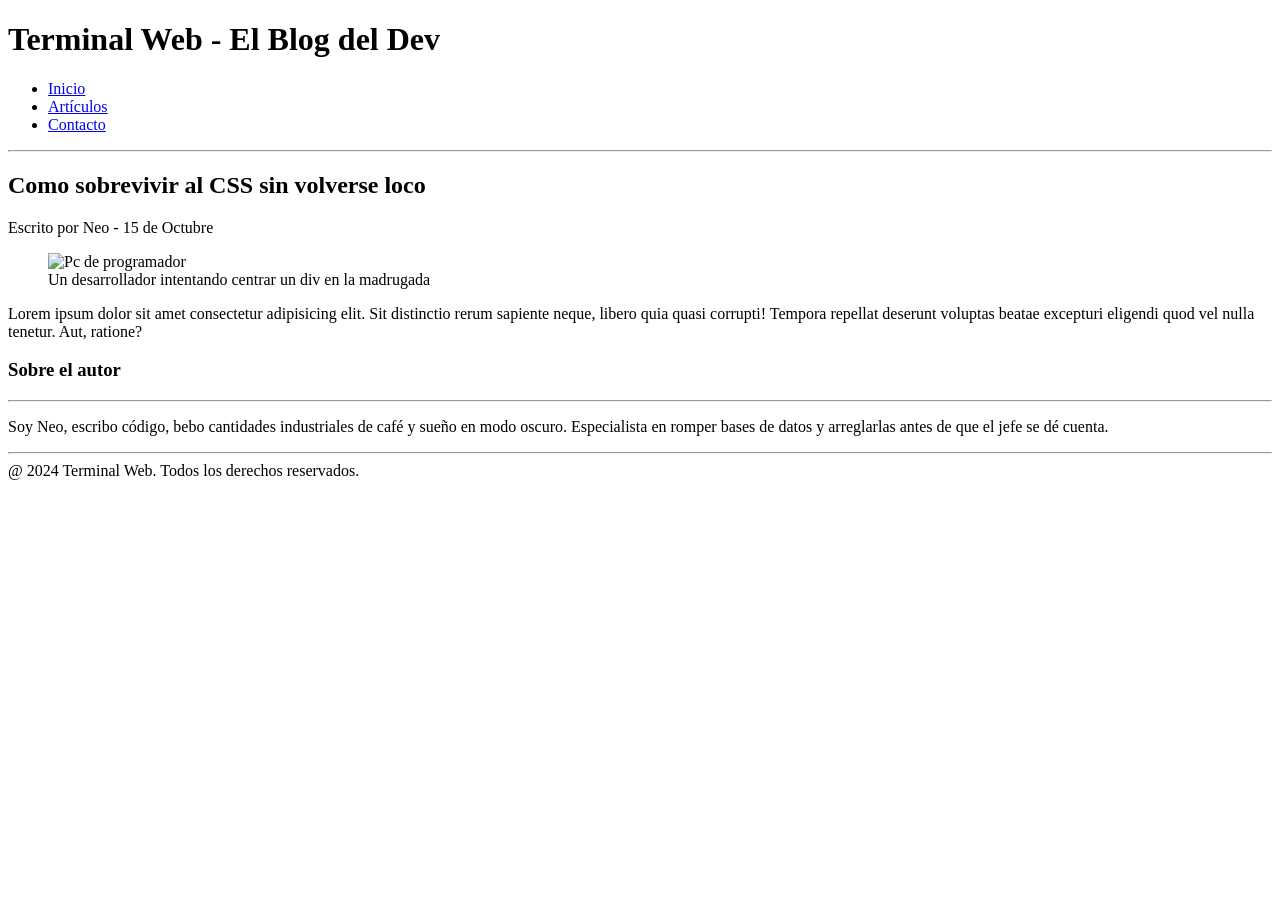
==== 02-Blog-Hacker/index.html @ 3d8863a1 "Blog del Hacker finalizado" ====
<!DOCTYPE html>
<html lang="en">
<head>
    <meta charset="UTF-8">
    <meta name="viewport" content="width=device-width, initial-scale=1.0">
    <title>Blog Hacker - Follow the white rabbit...</title>
</head>
<body>
    <header>
        <h1> Terminal Web - El Blog del Dev</h1>
        <nav>
            <!--Acá pensé que eran botones los que iban, luego entendí que los botones
            solo son para acciones y todo lo que sea navegar en la página se hace con nav y listas-->
            <ul>
                <!--Acá pensaba ponerle target="_blank" pero después entendí que eso es para que vaya a otra pestaña
                y que no es necesario ya que href="#" se pone cuando queres que el link sea un anclaje a otra parte de esta
                misma página-->
                <li><a href="#">Inicio</a></li>
                <li><a href="#">Artículos</a></li>
                <li><a href="#">Contacto</a></li>
            </ul>
        </nav>
    </header>
    <hr>
    <main>
        <!--¿Acá no empezaría una section?-->
        <article>
            <h2>Como sobrevivir al CSS sin volverse loco</h2>
            <p>Escrito por Neo - 15 de Octubre</p>
            <figure>
                <img src="assets/hacker-setup.jpg" alt="Pc de programador" height="210">
                <figcaption>Un desarrollador intentando centrar un div en la madrugada</figcaption>
            </figure>
            <p>Lorem ipsum dolor sit amet consectetur adipisicing elit. Sit distinctio rerum sapiente neque, libero quia quasi corrupti! Tempora repellat deserunt voluptas beatae excepturi eligendi quod vel nulla tenetur. Aut, ratione?</p>
        </article>
        <aside>
            <h3>Sobre el autor</h3>
            <hr>
            <p>Soy Neo, escribo código, bebo cantidades industriales de café y sueño en modo oscuro.
            Especialista en romper bases de datos y arreglarlas antes de que el jefe se dé cuenta.</p>
        </aside>
        <hr>
        <!--¡La section terminaría acá! Englobando así los post más importantes
        ¿O al ser solo una no es necesario?-->
    </main>
    <footer>
        @ 2024 Terminal Web. Todos los derechos reservados.
    </footer>
</body>
</html>
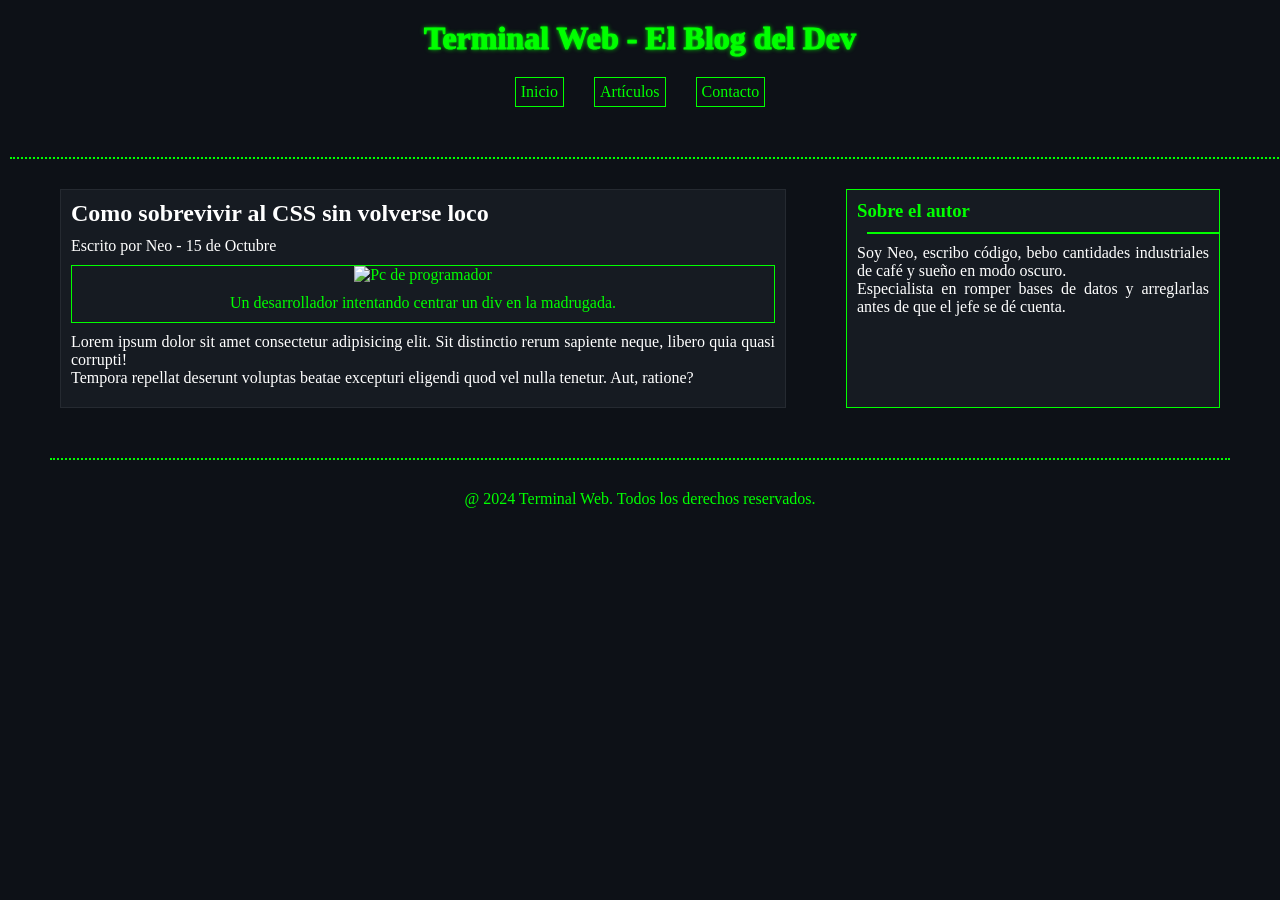
==== commit b1c2f62f: "Blog Hacker finalizado con css" ====
--- a/02-Blog-Hacker/index.html
+++ b/02-Blog-Hacker/index.html
@@ -4,17 +4,13 @@
     <meta charset="UTF-8">
     <meta name="viewport" content="width=device-width, initial-scale=1.0">
     <title>Blog Hacker - Follow the white rabbit...</title>
+    <link rel="stylesheet" href="style.css">
 </head>
 <body>
-    <header>
-        <h1> Terminal Web - El Blog del Dev</h1>
-        <nav>
-            <!--Acá pensé que eran botones los que iban, luego entendí que los botones
-            solo son para acciones y todo lo que sea navegar en la página se hace con nav y listas-->
-            <ul>
-                <!--Acá pensaba ponerle target="_blank" pero después entendí que eso es para que vaya a otra pestaña
-                y que no es necesario ya que href="#" se pone cuando queres que el link sea un anclaje a otra parte de esta
-                misma página-->
+    <header class="">
+        <h1 id="title"> Terminal Web - El Blog del Dev</h1>
+        <nav >
+            <ul class="navbar">
                 <li><a href="#">Inicio</a></li>
                 <li><a href="#">Artículos</a></li>
                 <li><a href="#">Contacto</a></li>
@@ -23,7 +19,51 @@
     </header>
     <hr>
     <main>
-        <!--¿Acá no empezaría una section?-->
+        <article>
+            <h2>Como sobrevivir al CSS sin volverse loco</h2>
+            <p>Escrito por Neo - 15 de Octubre</p>
+            <figure>
+                <img src="assets/hacker-setup.jpg" alt="Pc de programador" height="210">
+                <figcaption>Un desarrollador intentando centrar un div en la madrugada. </figcaption>
+            </figure>
+            <p>Lorem ipsum dolor sit amet consectetur adipisicing elit. Sit distinctio rerum sapiente neque, libero quia quasi corrupti! <br>
+                Tempora repellat deserunt voluptas beatae excepturi eligendi quod vel nulla tenetur. Aut, ratione?</p>
+        </article>
+        <aside>
+            <h3>Sobre el autor</h3>
+            <hr id="hr_article">
+            <p>Soy Neo, escribo código, bebo cantidades industriales de café y sueño en modo oscuro.<br>
+            Especialista en romper bases de datos y arreglarlas antes de que el jefe se dé cuenta.</p>
+        </aside>
+        <hr>
+    </main>
+    <footer>
+        @ 2024 Terminal Web. Todos los derechos reservados.
+    </footer>
+</body>
+</html>
+
+<!--
+código anterior
+<body>
+    <header>
+        <h1> Terminal Web - El Blog del Dev</h1>
+        <nav>
+            Acá pensé que eran botones los que iban, luego entendí que los botones
+            solo son para acciones y todo lo que sea navegar en la página se hace con nav y listas
+            <ul>
+                Acá pensaba ponerle target="_blank" pero después entendí que eso es para que vaya a otra pestaña
+                y que no es necesario ya que href="#" se pone cuando queres que el link sea un anclaje a otra parte de esta
+                misma página
+                <li><a href="#">Inicio</a></li>
+                <li><a href="#">Artículos</a></li>
+                <li><a href="#">Contacto</a></li>
+            </ul>
+        </nav>
+    </header>
+    <hr>
+    <main>
+        ¿Acá no empezaría una section?
         <article>
             <h2>Como sobrevivir al CSS sin volverse loco</h2>
             <p>Escrito por Neo - 15 de Octubre</p>
@@ -40,11 +80,12 @@
             Especialista en romper bases de datos y arreglarlas antes de que el jefe se dé cuenta.</p>
         </aside>
         <hr>
-        <!--¡La section terminaría acá! Englobando así los post más importantes
-        ¿O al ser solo una no es necesario?-->
+        ¡La section terminaría acá! Englobando así los post más importantes
+        ¿O al ser solo una no es necesario?
     </main>
     <footer>
         @ 2024 Terminal Web. Todos los derechos reservados.
     </footer>
 </body>
-</html>+
+-->
--- a/02-Blog-Hacker/style.css
+++ b/02-Blog-Hacker/style.css
@@ -0,0 +1,183 @@
+* {
+  box-sizing: border-box;
+  margin: 0;
+  padding: 0;
+}
+
+/*  */
+
+/* 
+Notas:
+Nº1: ESTO NO HACERLO EN EL BODY ENTERO SI QUIERO UN LAYOUT COMPLETO
+PORQUE CENTRA TODO SIN CONTROL
+display: flex;
+flex-direction: column;
+align-items: center;
+
+Nº2: DISPLAY FLEX AFECTA AL HIJO DIRECTO, NO A SUS HIJOS COMO EN ESTE CASO:
+<nav class="navbar">
+  <ul>
+    <li>...</li>
+  </ul>
+</nav>
+LOS LI NO SE VAN A ALINEAR GRACIAS A DISPLAY FLEX
+
+Nº3: text-align: center; NO CONTROLA DISTRIBUCIÓN DE LINKS
+
+Nº4: SI VOY A USAR FLEX DEBO USARLO BIEN, DEFINIENDO DIRECCION Y DISTRIBUCION DEL FLEX
+FLEX NECESITA DIRECCIÓN Y UN OBJETIVO CLARO
+NO SOLO USAR:
+display: flex;
+align-items: center;
+
+Nº5: REVISAR LAS CLASES DE LO QUE QUIERO MODIFICAR
+
+Nº6: GAP NO SEPARA LINKS, SEPARA HIJOS DIRECTOS EN UN
+CONTENEDOR FLEX/GRID
+
+Nº7 Height Delimita el contenido, si se quiere hacer dinamico hay que sacarlo
+
+Nº8 PARA LAYOUT HORIZONTAL DE 1 FILA DEBEMOS USAR FLEX, NO GRID
+GRID ES CUANDO SE SUMAN FILAS Y COLUMNAS
+
+Nº9 FLEX:1; AYUDA A QUE EL CONTENIDO SE ACOMODE MEJOR, CRECIENDO Y OCUPANDO ESPACIO DISPONIBLE
+
+Nº10 FLEX:WRAP; DEJA QUE LOS ELEMENTOS BAJEN DE LINEA SI NO ENTRAN
+
+Nº11 MARGIN AFECTA AL ELEMENTO, NO A SUS HIJOS
+
+
+*/
+
+body{
+    background-color: #0D1117; /* colro de fondo */
+    color: #01FF00; /* color de letras */
+}
+
+header{
+    display: flex; /* activo flex */
+    text-align: center; /* alineo el contenido en linea (h1-p) al centro */
+    flex-direction: column; /* acomodo los elementos en columna */
+    padding: 20px; /* agrego padding dentro del header para separar */
+}
+
+.navbar{
+    margin: 20px; /* le agrego margin a la navbar para separarla del titulo */
+}
+
+a{
+    color: #01FF00; /* cambio el color por defecto de los links del navbar*/
+    text-decoration: none; /* Le quito a los links la decoración (la barra de subrayado) */
+}
+
+ul{
+    display: flex; /* activo flex en la lista */
+    justify-content: center; /* alineo los elementos al centro */
+    gap: 30px; /* creo espacio entre elementos */
+    list-style: none; /* quito los estilos de la lista para que se vea solo el texto */
+}
+
+li{
+    border: 1px solid #01FF00 ; /* le agrego borde a cada lista */
+    padding: 5px; /* agrego espacio entre el borde de la lista y el texto */
+}
+
+main{
+    display: flex; /* activo flex en el main */
+    flex-wrap: wrap; /* Permite que los elementos bajen de linea si no hay suficiente 
+    espacio horizontal, sino pueden superponerse */
+    gap: 20px; /* Separo un poco más article y aside */
+    max-width: 1200px; /* evita que el contenido se estire de más en 
+    pantallas anchas */
+    margin: 0 auto;    /* centra el main dentro del body */
+}
+
+article > * {
+  margin-bottom: 10px; /* Agrego margen entre todos los contenidos del articulo 
+  el selector > indica que afecta solo a los HIJOS DIRECTOS*/
+}
+
+figure > * {
+  margin-bottom: 10px; /* Agrego margen entre todos los contenidos de la figure
+  el selector > indica que afecta solo a los HIJOS DIRECTOS*/
+}
+
+figure {
+    text-align: center; /* centra elementos inline o inline-block
+    como img y figcaption */
+}
+
+figure img {
+    max-width: 95%;   /* evita que la imagen se salga del contenedor */
+    height: auto; /* Mantiene la proporción original de la imagen al cambiar su
+    tamaño */
+}
+
+p{
+    color: white;
+}
+
+h2{
+    color: white;
+}
+
+#title{
+    color: #01FF00;
+    font-weight: bold; /* sirve para destacar el titulo, hace más gruesa la negrita de la letra */
+    -webkit-text-stroke: 1px #01FF00; /* crea un contorno alrededor de la letra
+    1px es el grosor del contorno y el otro es el color 
+    -webkit- suele verso solo en navegadores basados en webkit*/
+    text-shadow: 0 0 2px #01FF00, 0 0 5px #01FF00; /* Permite agregar sombras o resplandor
+    al texto: text-shadow: offset-x offset-y blur-radius color;
+    offset-x -> desplazamiento horizontal de la sombra
+    offset-y -> desplazamiento vertical de la sombra
+    blur-radius -> lo difuso de la sombra
+    color -> el color de la sombra
+    0 0 2px #01FF00 sin desplazamientos de lado, sombra alrededor de la letra, resplandor pequeño
+    0 0 5px #01FF00 lo mismo que arriba pero más resplandor
+    la superposición de dos sombras genera un efecto neón
+     */
+}
+
+article{
+    padding: 10px;
+    margin: 20px;
+    flex: 2; /* Da proporcion de espacio al usar flex, sus contenidos deben respetarlas 
+    si se quitan los contenidos de articulo y aside se ponen uno debajo del otro*/
+    background-color: #161B22; 
+    border: 1px solid #252A31; /* Agrega un borde sólido al articulo */
+    text-align: justify; /* Alinea el texto como justificado */
+}
+
+aside{
+    padding: 10px;
+    margin: 20px;
+    flex: 1;/* Da proporcion de espacio al usar flex, sus contenidos deben respetarlas 
+    si se quitan los contenidos de articulo y aside se ponen uno debajo del otro*/
+    background-color: #161B22;
+    text-align: justify; 
+    border: 1px solid #01FF00;
+}
+
+figure{
+    text-align:center;
+    border: 1px solid #01FF00;
+}
+
+hr {
+    width: 100%; /* Hace que el hr ocule la totalidad del ancho de su contenedor */
+    margin: 10px; /* agrega margenes alrededor */
+    border: none; /* quita el borde del hr */
+    height: 1px; /* cambia la altura del hr */
+    border-top: 2px dotted #01FF00; /* hace que la linea del hr sea punteada y verde */
+}
+
+#hr_article{
+    border-top: 2px solid #01FF00; /* cambia de modo punteado a linea entera solo en
+    este hr */
+}
+
+footer{
+    margin: 20px;
+    text-align: center;
+}
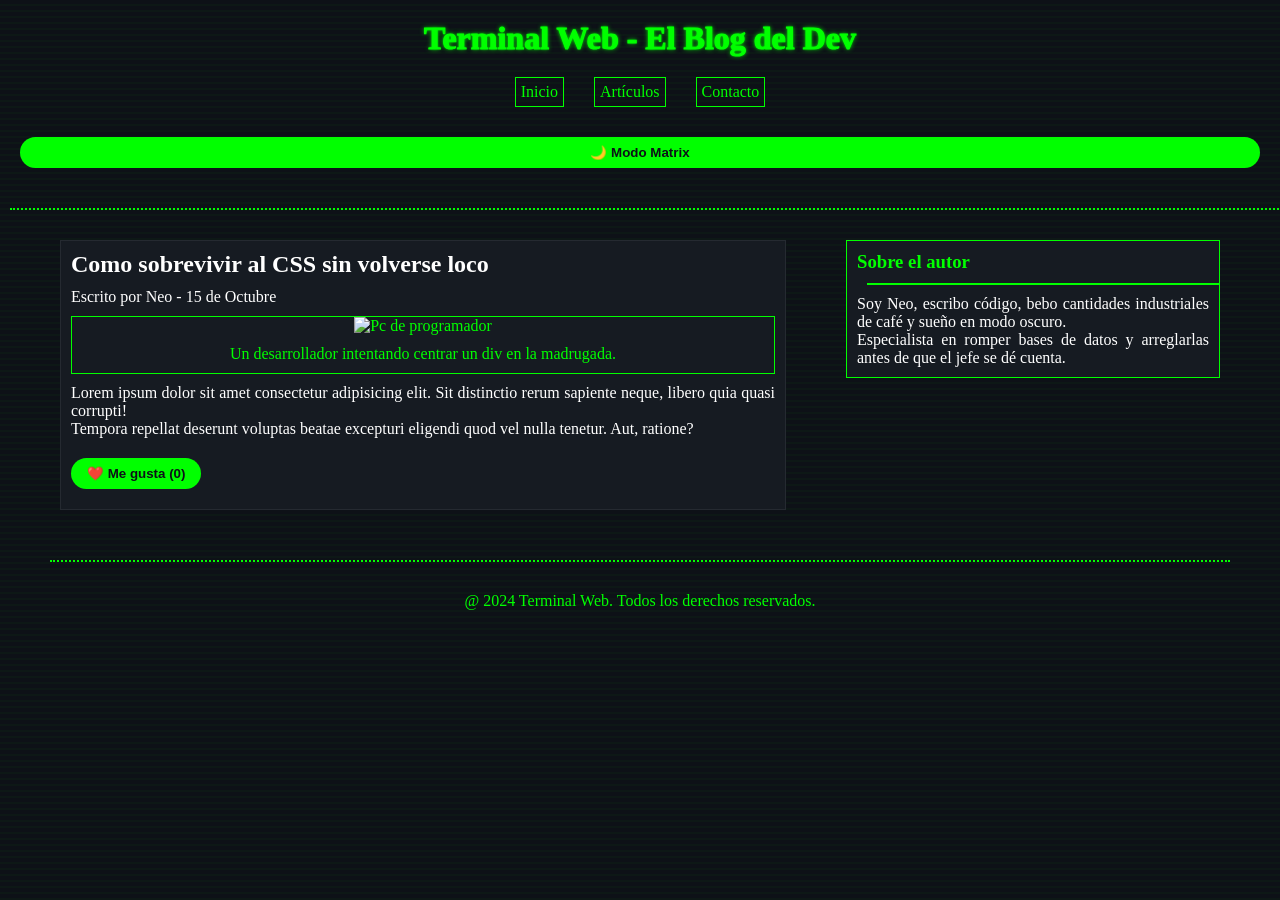
==== commit 3ee7a9df: "Javascript en todos los proyectos" ====
--- a/02-Blog-Hacker/index.html
+++ b/02-Blog-Hacker/index.html
@@ -5,6 +5,7 @@
     <meta name="viewport" content="width=device-width, initial-scale=1.0">
     <title>Blog Hacker - Follow the white rabbit...</title>
     <link rel="stylesheet" href="style.css">
+    <script src="blog.js" defer></script>
 </head>
 <body>
     <header class="">
@@ -41,7 +42,6 @@
         @ 2024 Terminal Web. Todos los derechos reservados.
     </footer>
 </body>
-</html>
 
 <!--
 código anterior
--- a/02-Blog-Hacker/style.css
+++ b/02-Blog-Hacker/style.css
@@ -180,4 +180,57 @@
 footer{
     margin: 20px;
     text-align: center;
+}
+
+aside {
+    align-self: flex-start;
+}
+
+.theme-btn, .like-btn {
+    background-color: #01FF00;
+    color: #0D1117;
+    border: none;
+    padding: 8px 16px;
+    margin: 10px 0;
+    border-radius: 20px;
+    cursor: pointer;
+    font-weight: bold;
+    transition: 0.2s;
+}
+
+.theme-btn:hover, .like-btn:hover {
+    transform: scale(1.02);
+    background-color: #00cc00;
+}
+
+body {
+    background-image: repeating-linear-gradient(
+        0deg,
+        rgba(0, 255, 0, 0.03) 0px,
+        rgba(0, 255, 0, 0.03) 2px,
+        transparent 2px,
+        transparent 6px
+    );
+}
+
+.theme-btn, .like-btn {
+    background-color: #01FF00;
+    color: #0D1117;
+    border: none;
+    padding: 8px 16px;
+    margin: 10px 0;
+    border-radius: 20px;
+    cursor: pointer;
+    font-weight: bold;
+    transition: 0.2s;
+}
+
+.theme-btn:hover, .like-btn:hover {
+    transform: scale(1.02);
+    background-color: #00cc00;
+}
+
+
+body {
+    transition: background-color 0.3s, color 0.3s;
 }
